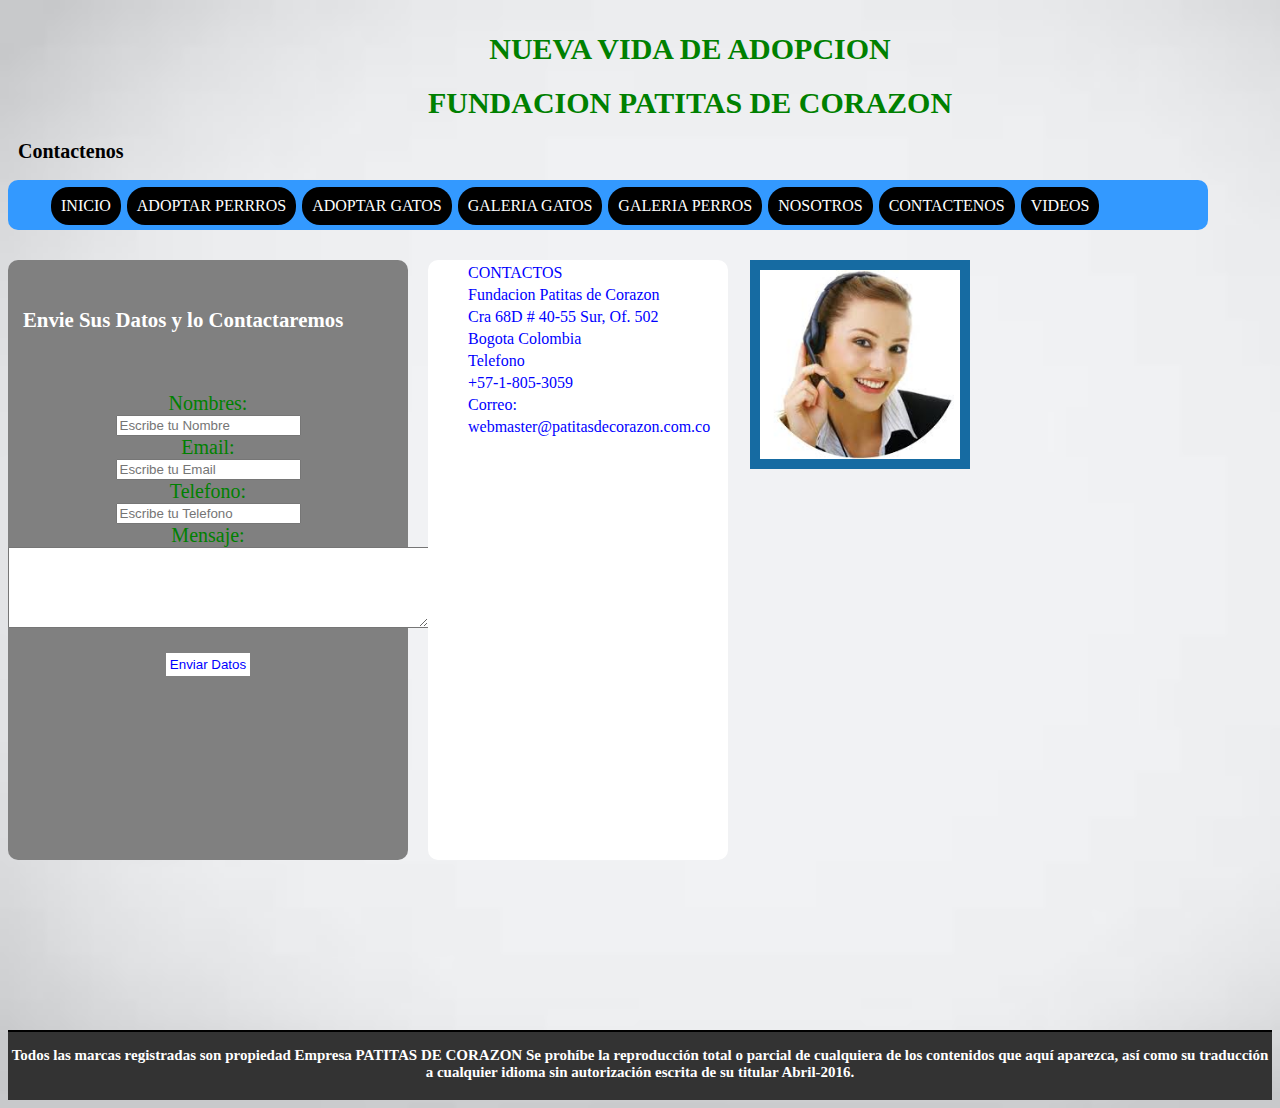
==== contactenos.html @ b6b7eb28 "Sitio Version1" ====
<!DOCTYPE html>
<html lang="es">
<head>
	<meta charset="UTF-8">
	<title>Galerias</title>
	<link rel="stylesheet" href="css/estilos.css"> 
	<link rel="stylesheet" href="css/style.css">
</head>


<body>
	<header>

<center>
		<h1>NUEVA VIDA DE ADOPCION</h1>
		<h1>FUNDACION PATITAS DE CORAZON</h1>
		<h2>Contactenos</h2>
	
	</center>
	</header>

	<nav>

	<ul class="menu">
	
		<li><a href="index.html" class="menu">INICIO</a></li>
		<li><a href="perros.html"class="menu">ADOPTAR PERRROS</a></li>
		<li><a href="gatos.html" class="menu">ADOPTAR GATOS</a></li>
		<li><a href="galeriasgatos.html" class="menu">GALERIA GATOS</a></li>
		<li><a href="galeriasperros.html" class="menu">GALERIA PERROS</a></li>
		<li><a href="nosotros.html" class="menu">NOSOTROS</a></li>
		<li><a href="contactenos.html" class="menu">CONTACTENOS</a></li>
		<li><a href="videos.html" class="menu">VIDEOS</a></li>
	</ul>
</nav>






<section>
	<article>
		<center>
	<h6> Envie Sus Datos y lo Contactaremos</h6>

	
	
<form>
		
			
		<label for='nombre'>Nombres:</label><br>
		<input type='text' id='nombre' placeholder='Escribe tu Nombre'required><br> 
		<label for='email'>Email:</label><br>
		<input type='email' id='email'placeholder='Escribe tu Email'required><br>	
		<label for='telefono'>Telefono:</label><br>
		<input type='text' id='telefono'placeholder='Escribe tu Telefono'required><br>
		<label for='mensaje'>Mensaje:</labe><br>
		<textarea name="" id="" cols="50" rows="5"></textarea>
		<br>
		<input type='submit' value='Enviar Datos' id='btnsubmit'> 
		</center>
	</form>		
		
    
	</article>
</section>

<aside>
    
	<ul><h7>CONTACTOS</h7></ul>
	<ul><h7>Fundacion Patitas de Corazon</h7></ul>
	<ul><h7>Cra 68D # 40-55 Sur, Of. 502</h7></ul>
	<ul><h7>Bogota Colombia</h7></ul>
	<ul><h7>Telefono</h7></ul>
	<ul><h7>+57-1-805-3059</h7></ul>
	<ul><h7>Correo:</h7></ul>
	<ul><h7>webmaster@patitasdecorazon.com.co</h7></ul>		

			
</aside>

<img src="img/contactenos.jpg" id="img2">


		<Footer id ="footer3"><h3>
	Todos las marcas registradas son propiedad Empresa PATITAS DE CORAZON Se prohíbe la reproducción total o parcial de cualquiera de los contenidos que aquí aparezca, así como su traducción a cualquier idioma sin autorización escrita de su titular Abril-2016.

	</h3></Footer>



	
</body>

<script src="modernizr.js"></script>   
 
</html>
---- css/estilos.css ----
#contenidos{
	margin:100%;
	padding:100%;
	font-size-family:verdana;
	

}

header {
font-size:1.2em;

text-align: center;
padding-top:4px;
-webkit-transition: padding-top 0.10s;

}

h1{
font-family: 'Shadows Into Light', cursive;
color:green;
margin-left: 100px;
font-size: 30px;
text-align: center; 
}

h2{
font-family: 'Indie Flower', cursive;
color: black;
margin-left: 10px;
font-size: 20px;
text-align: left; 
}

h4{
font-family: 'Indie Flower', cursive;
color: black;
margin-left: 15px;
margin-right: 15px;
text-align: justify; 
font-size:1em;
}
h5{
font-family: 'Indie Flower', cursive;
color: black;
margin-left: 15px;
margin-right: 15px;
text-align: center; 
font-size:2em;
}

h6{
font-family: "Times New Roman", Times, serif;
color:#ffffff;
margin-left: 15px;
margin-right: 15px;
text-align: justify; 
font-size:1.3em;
}

h7{
font-family: "Times New Roman", Times, serif;
color:Blue;
text-align: justify; 
font-size:1em;

}


h8{
font-family: "Times New Roman", Times, serif;
color:Blue;
font-size:1em;
margin-top: 30px;


}

#smenu{
    width: 700px;
    background: #99caff;
    height: 550px;
    float: left;
    margin-top: 30px;
    border-radius: 10px;
}

#smenu1{
    width: 700px;
    background: #99caff;
    height: 550px;
    float: left;
    margin-top: 30px;
    border-radius: 10px;
}

#sgaleria1{
     
    width: 1000px;
    background: #99caff;
    height: 550px;
    float: left;
    margin-top: 30px;
    border-radius: 10px;
     margin-left: 45px;
}

#galeriagato{
    
    width: 900px;
    height: 850px;
    margin-left: 100px;
    margin-top: 100px;
}

#galeriaperros{
    
    width: 900px;
    height: 850px;
    margin-left: 100px;
    margin-top: 100px;
}

#sperros{
    width: 1350px;
    background: #99caff;
    height: 1300px;
    float: left;
    margin-top: 30px;
    border-radius: 10px;
}

#video{
    
    width: 600px;
    background: #99caff;
    height: 450px;
    float: center;
    margin-top: 50px;
    border-radius: 10px;
    
}

#video1{
    
    width: 500px;
    height: 350px;
    border-radius: 20px;
    margin-left: 45px;
    margin-top: 30px;
}

#video2{
    
    width: 600px;
    background: #99caff;
    height: 450px;
    float: center;
    margin-top: 50px;
    border-radius: 10px;
    margin-left: 45px;
}

#video3{
    
width: 500px;
    height: 350px;
    border-radius: 20px;
    margin-left: 45px;
    margin-top: 30px;
}




nav{
width: 1200px;
height: 50px;
background: #3399ff;
border-radius: 10px;


}
ul{
margin: auto;
padding-top: 4px;
}

#ayuda{
color: blue;
text-align: justify;
margin-left: -15px;
margin-right: 15px;
font-size:1.2em;
}

#adoptar{
color: green;
text-align: justify;
margin-left: -15px;
margin-right: 15px;
font-size:1.2em;
}

#contacto{
color: blue;
text-align: justify;
margin-left: -15px;
margin-right: 15px;
font-size:1.2em;
margin-top: 45px;

}

li{
    float: left;
    list-style-type: none;
    padding: 10px;
    background: black;
    margin: 3px;
    border-radius: 18px;
    box-shadow: 0 8 10px white inset; 

}
footer{
 
    height: 70px;
    
    margin-top:1400px;
    -webkit-box-sizing:border-box;
    -moz-box-sizing:border-box;
    box-sizing:border-box;
    background: #333;
    border-top: 2px solid #000;

}

#footer1{
 
    height: 70px;
    margin-top:400px;
    -webkit-box-sizing:border-box;
    -moz-box-sizing:border-box;
    box-sizing:border-box;
    background: #333;
    border-top: 2px solid #000;

}

#footer2{
 
    height: 70px;
    margin-top:700px;
    -webkit-box-sizing:border-box;
    -moz-box-sizing:border-box;
    box-sizing:border-box;
    background: #333;
    border-top: 2px solid #000;

}
#footer3{
 
    height: 70px;
    margin-top:800px;
    -webkit-box-sizing:border-box;
    -moz-box-sizing:border-box;
    box-sizing:border-box;
    background: #333;
    border-top: 2px solid #000;

}
ul{
margin: auto;
padding-top: 4px;
}

section{
    width: 400px;
    background: gray;
    height: 600px;
    float: left;
    margin-top: 30px;
    border-radius: 10px;
}
aside{

    width: 300px;
    background: white;
    height: 600px;
    float: left;
    margin-left: 20px;
    margin-top: 30px;
    border-radius: 10px;
}






/*CLASES*/

.ancho_menu_home{width: 900px;}
.ancho_menu_paginas{width: 970px;}

.menu:link{color: white; text-decoration: none;}
.menu:visited{color: white; text-decoration: none;}
.menu:hover{color: white; text-decoration: none; text-shadow: 0 0 13px white;}
.menu:active{color: white; text-decoration: none;}



body{
background: url(../img/fondo.jpg);
background-repeat: no-repeat;
background-size: cover;

}

h3{
font-family: 'Shadows Into Light', cursive;;
color: white;
font-size: 15px;
text-align: center; 
}


#frame1{

    margin:30px auto
}



#btnsubmit{

    border:none;
    background-color:#FFF;
    color:blue; 
    padding: 4px;
    margin:20px;
    cursor: pointer;
}


label{
    color: green;
}

label {
    font-size: 20px;
}

form{
margin-top: 60px;

}



    #img2{

    border: 3px dotted (22,107,162);
    background-color: rgb(22,107,162);
    padding: 10px;
    position: absolute;
    right: 310px;
    width: 200px;
    margin:30px auto;
    }

     #img3{
        
    border: 3px dotted (22,107,162);
    background-color: rgb(22,107,162);
    padding: 10px;
    position: absolute;
    right: 310px;
    width: 200px;
    margin:350px auto;
    }

    #img4{
        
    right: 400px;
    width: 650px;
    margin:8px;

    
    }
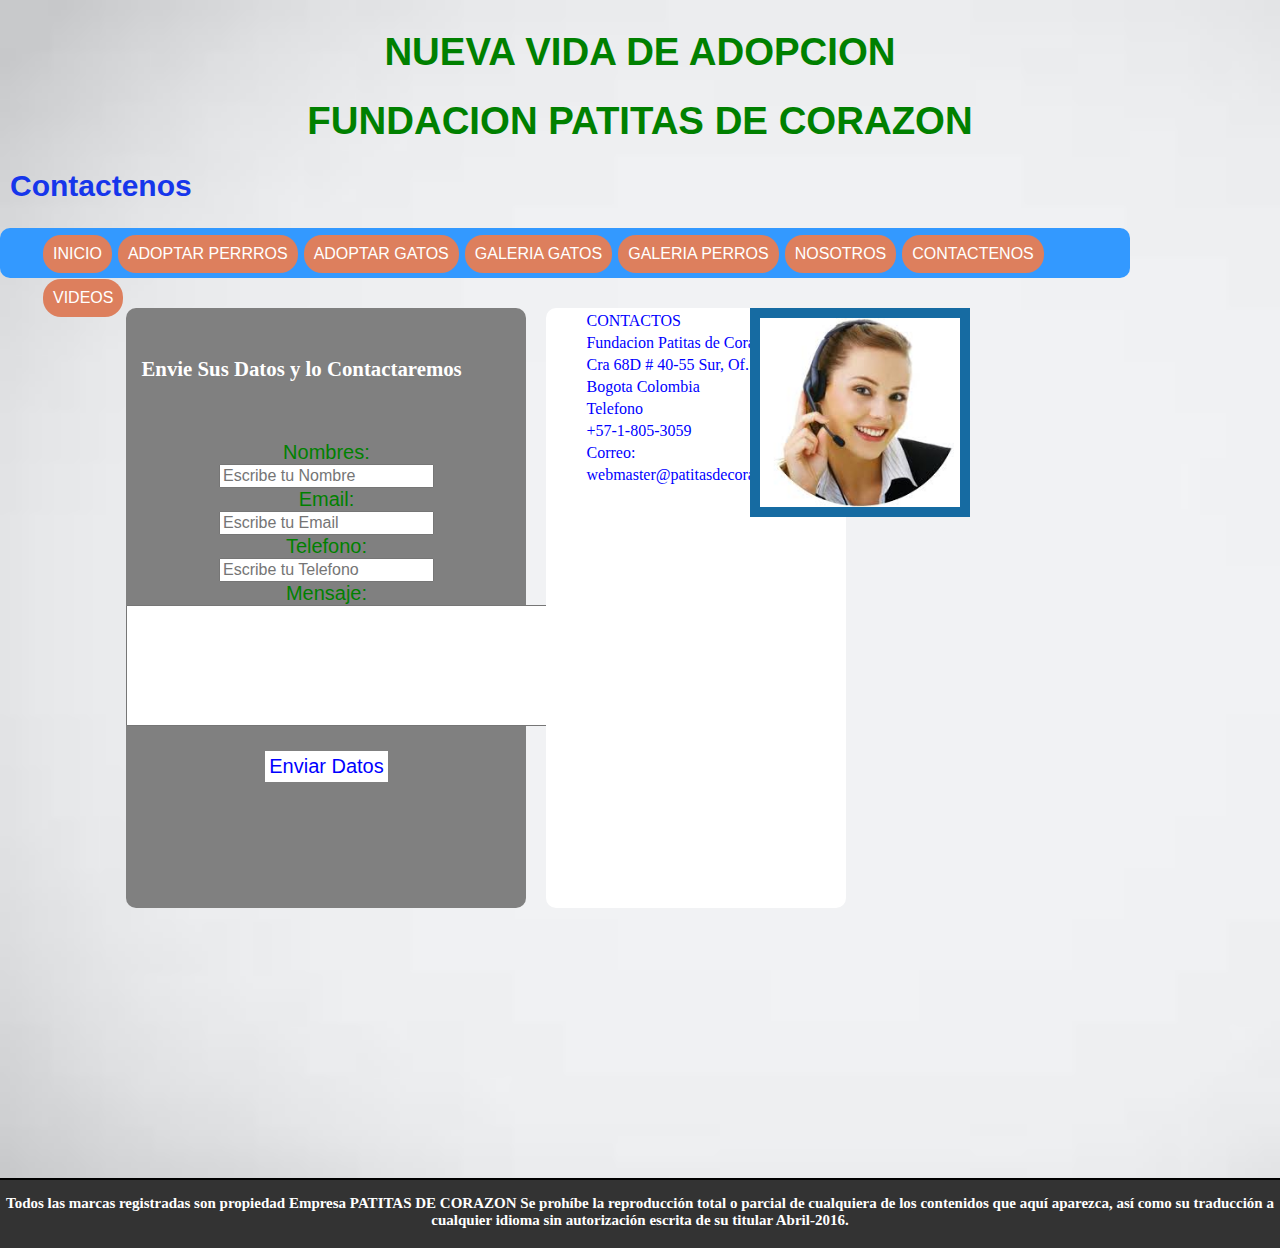
==== commit 96609d47: "cambios" ====
--- a/contactenos.html
+++ b/contactenos.html
@@ -4,6 +4,7 @@
 	<meta charset="UTF-8">
 	<title>Galerias</title>
 	<link rel="stylesheet" href="css/estilos.css"> 
+	<link rel="stylesheet" href="css/normalize.css">
 	<link rel="stylesheet" href="css/style.css">
 </head>
 
@@ -93,6 +94,8 @@
 	
 </body>
 
-<script src="modernizr.js"></script>   
+<script src="js/modernizr.js"></script>
+<script src="js/prefixfree.min.js"></script>
+<script src="js/jquery-2.1.1.js"></script> 
  
 </html>--- a/css/estilos.css
+++ b/css/estilos.css
@@ -16,7 +16,7 @@
 }
 
 h1{
-font-family: 'Shadows Into Light', cursive;
+
 color:green;
 margin-left: 100px;
 font-size: 30px;
@@ -24,10 +24,10 @@
 }
 
 h2{
-font-family: 'Indie Flower', cursive;
-color: black;
+
+color: #1636EB;
 margin-left: 10px;
-font-size: 20px;
+font-size: 30px;
 text-align: left; 
 }
 
@@ -173,7 +173,7 @@
 
 
 nav{
-width: 1200px;
+width: 1130px;
 height: 50px;
 background: #3399ff;
 border-radius: 10px;
@@ -215,7 +215,7 @@
     float: left;
     list-style-type: none;
     padding: 10px;
-    background: black;
+    background: #DD7F5D;
     margin: 3px;
     border-radius: 18px;
     box-shadow: 0 8 10px white inset; 
@@ -250,8 +250,8 @@
  
     height: 70px;
     margin-top:700px;
-    -webkit-box-sizing:border-box;
-    -moz-box-sizing:border-box;
+    --webkit-box-sizing:border-box;
+    --moz-box-sizing:border-box;
     box-sizing:border-box;
     background: #333;
     border-top: 2px solid #000;
@@ -260,7 +260,7 @@
 #footer3{
  
     height: 70px;
-    margin-top:800px;
+    margin-top:900px;
     -webkit-box-sizing:border-box;
     -moz-box-sizing:border-box;
     box-sizing:border-box;
@@ -355,6 +355,16 @@
 
 }
 
+#frame1{
+    
+    margin:60px auto;
+    width: 250px;
+    height: 250px;
+    border-radius: 20px;
+    margin-right: 5px;
+    margin-left: 20px;
+    border-radius: red;
+}
 
 
     #img2{
@@ -381,8 +391,8 @@
 
     #img4{
         
-    right: 400px;
-    width: 650px;
+    right: 390px;
+    width: 640px;
     margin:8px;
 
     
